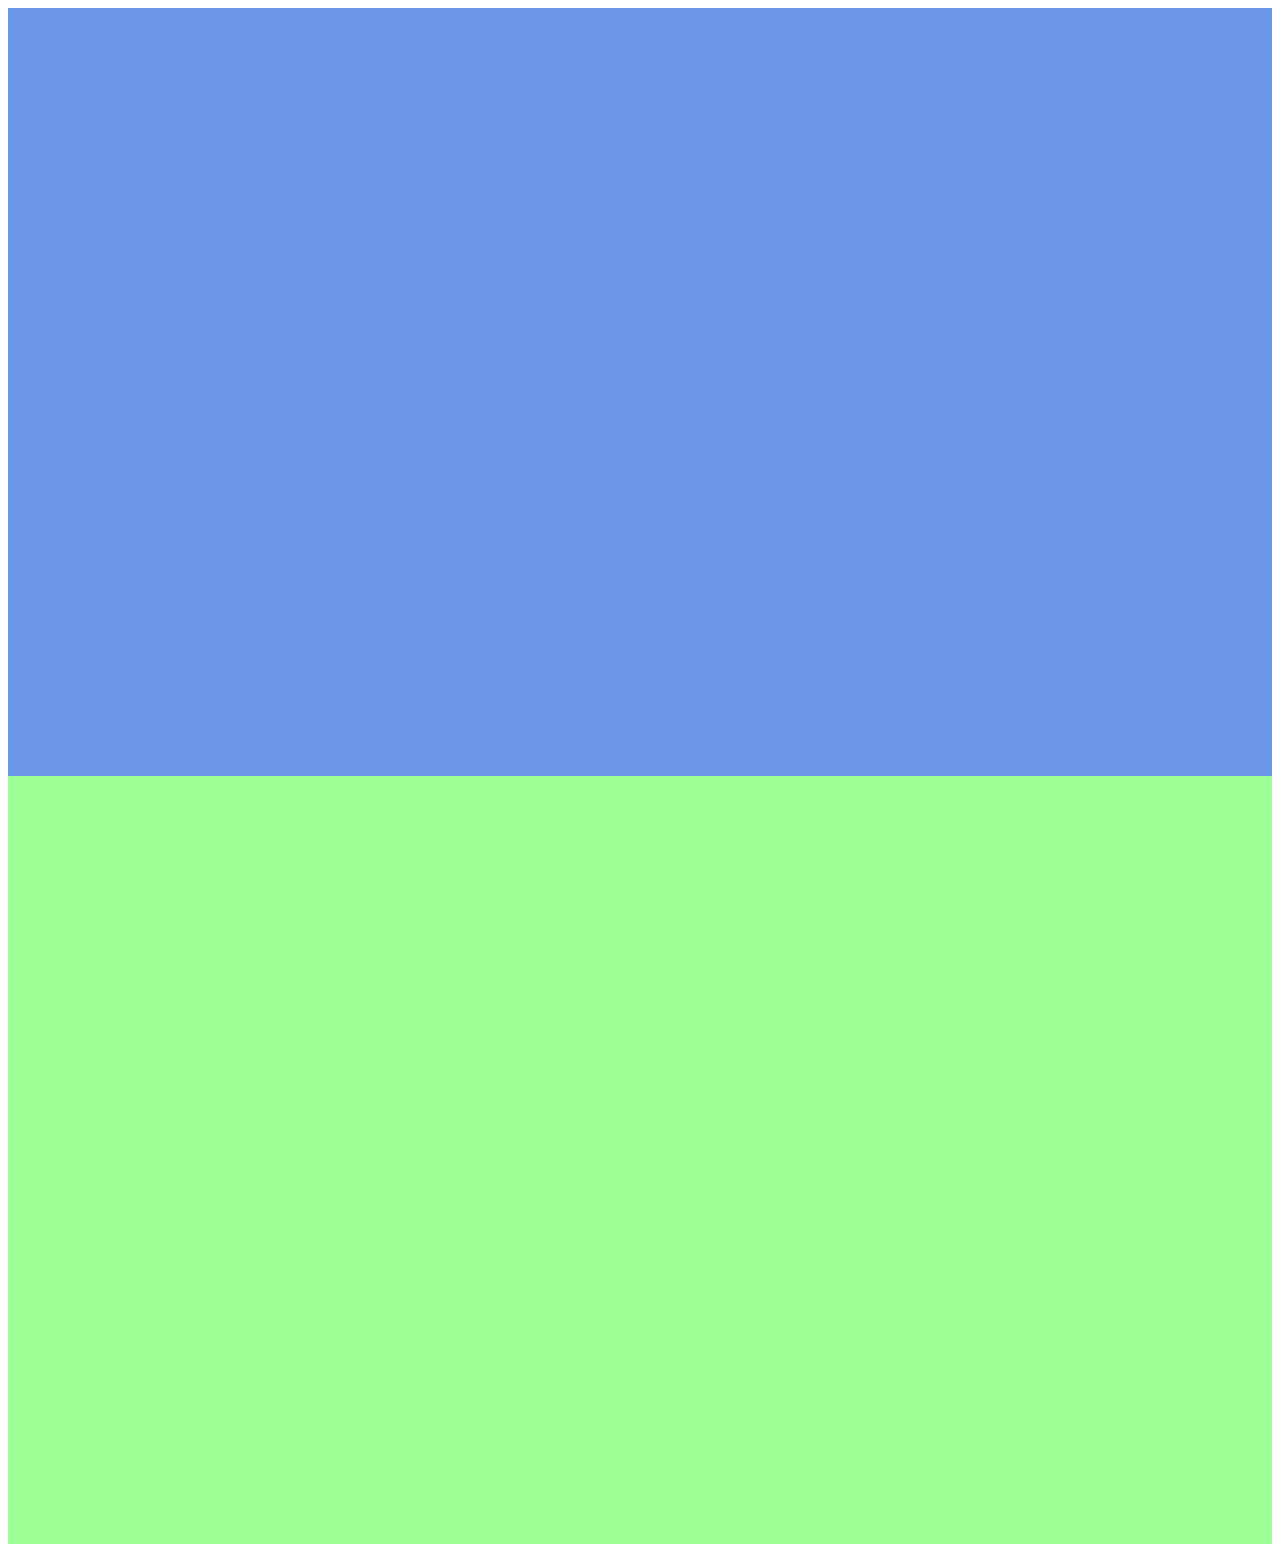
==== second/index.html @ 1dd10a86 "Adding files and groundwork" ====
<!DOCTYPE html>

<html>
	<head>
		<title>Second</title>
		
		<link href="style.css" rel="stylesheet" type="text/css" />
	</head>
	
	<body>
		<article>
			<aside id="left"></aside>
			<aside id="right"></aside>
			<div id="img-placeholder"></div>
		</article>
	</body>
</html>
---- second/style.css ----
article {
	width: 100%;
	height: 768px;
	background-color: #5EE8A5;
}

#left, #right {
	height: 768px;
}

#left {
	background-color: #6C96E8;
}

#right {
	background-color: #9FFF94;
}
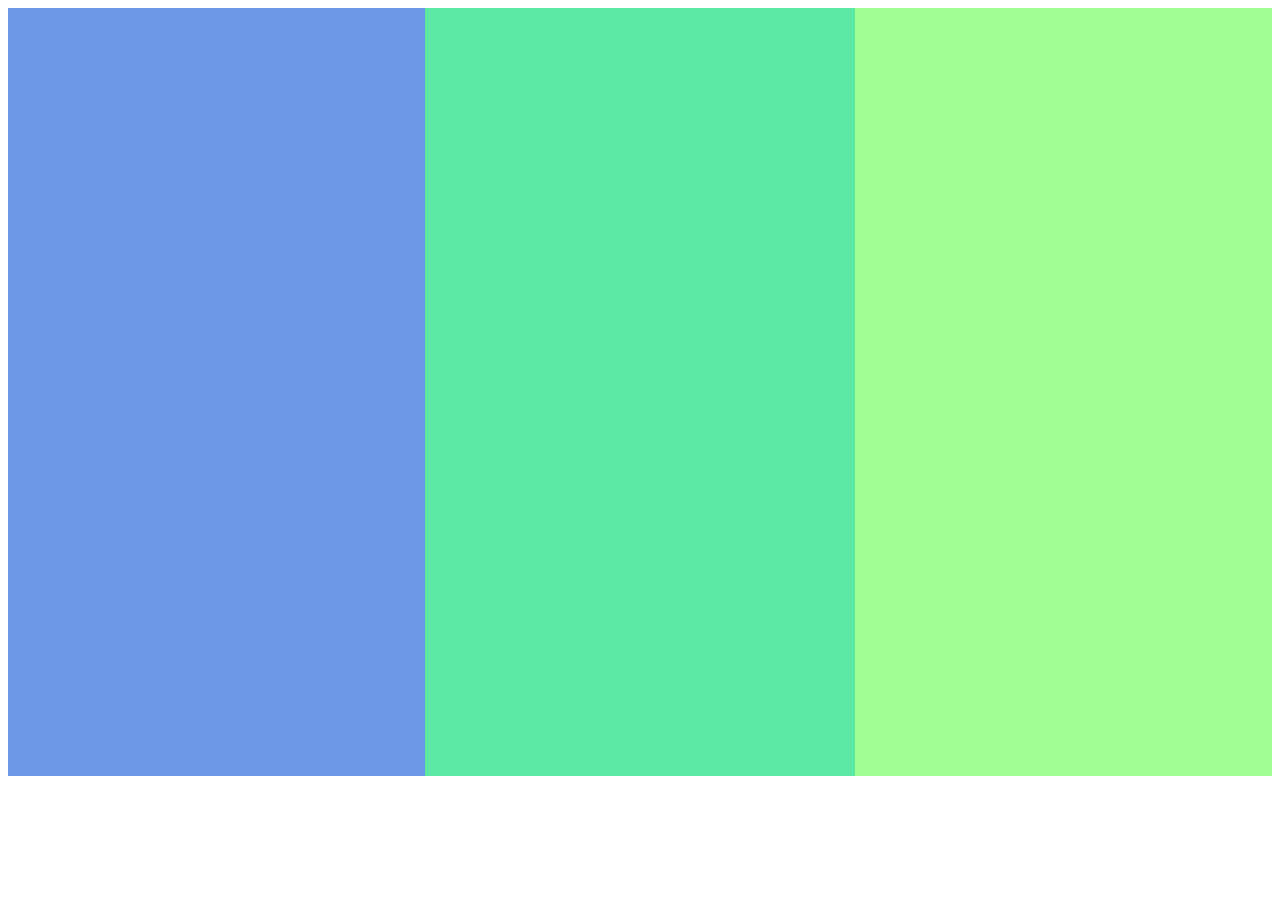
==== commit 21295d18: "Finishing touches" ====
--- a/second/index.html
+++ b/second/index.html
@@ -10,8 +10,9 @@
 	<body>
 		<article>
 			<aside id="left"></aside>
-			<aside id="right"></aside>
-			<div id="img-placeholder"></div>
+			<aside id="right">
+				<div id="img-placeholder"></div>
+			</aside>
 		</article>
 	</body>
 </html>--- a/second/style.css
+++ b/second/style.css
@@ -1,17 +1,32 @@
+article, #left, #right {
+	height: 768px;
+}
+
 article {
 	width: 100%;
-	height: 768px;
 	background-color: #5EE8A5;
-}
-
-#left, #right {
-	height: 768px;
+	position: relative;
 }
 
 #left {
 	background-color: #6C96E8;
+	float: left;
+	width: 33%;
 }
 
 #right {
 	background-color: #9FFF94;
+	float: right;
+	width: 33%;
+	vertical-align: bottom;
+}
+
+#img-placeholder {
+	height: 260px;
+	width: 33%;
+	/*background-color: red;*/
+	background-image: url("http://wallpapertvs.com/wp-content/uploads/2014/07/rocket_raccoon_2014-wallpaper-1366x768.jpg");
+	background-size: 100%;
+	position: absolute;
+	bottom: 0;
 }